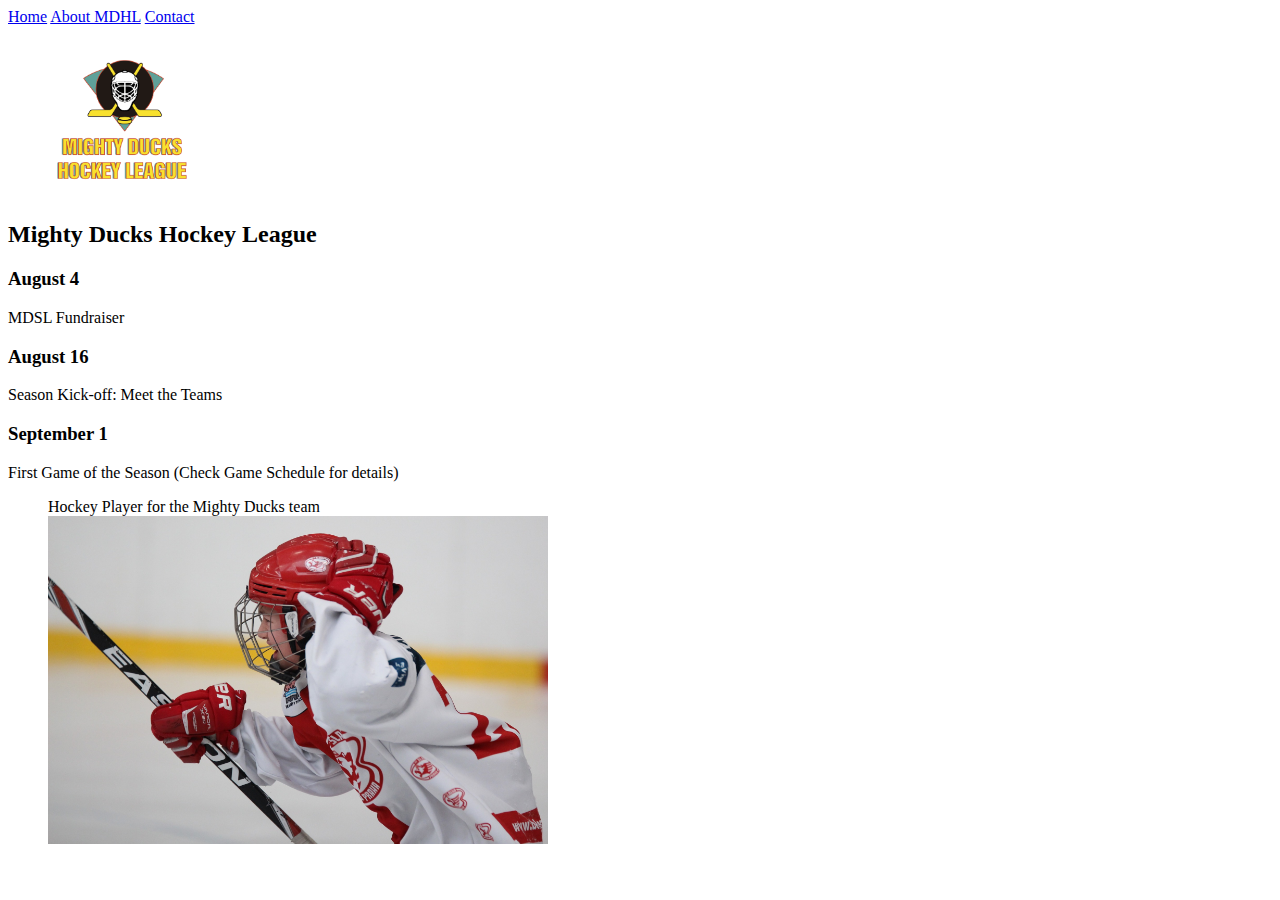
==== index.html @ e29ca08d "version-1" ====
<!DOCTYPE html>
<html lang="en">
    <head>
        <meta charset="UTF-8">
        <meta http-equiv="X-UA-Compatible" content="IE=edge">
        <meta name="viewport" content="width=device-width, initial-scale=1.0">
        <title>MDHL</title>
        
    </head>
    <body>
        <main>
            <nav>
                <a href="#">Home</a>
                <a href="./about.html">About MDHL</a>
                <a href="./contact.html">Contact</a>
            </nav>
            
            <figure>
                <img src="./img.email.files/LogoMightyDuck-01.png" alt="Logo" width="150">
            </figure>
            
            <h2>Mighty Ducks Hockey League</h2>

            <section>
                <h3>August 4</h3>
                <p>MDSL Fundraiser</p>
            </section>
        
            <section>
                <h3>August 16</h3>
                <p>Season Kick-off: Meet the Teams</p>
            </section>

            <section>
                <h3>September 1</h3>
                <p>First Game of the Season (Check Game Schedule for details)</p>
            </section>

            <figure>
                <figcaption>Hockey Player for the Mighty Ducks team</figcaption>
                <img src="./img.email.files/hockey1.jpg" alt="Hockey Player" width="500">
            </figure>
        </main>
    </body>
</html>
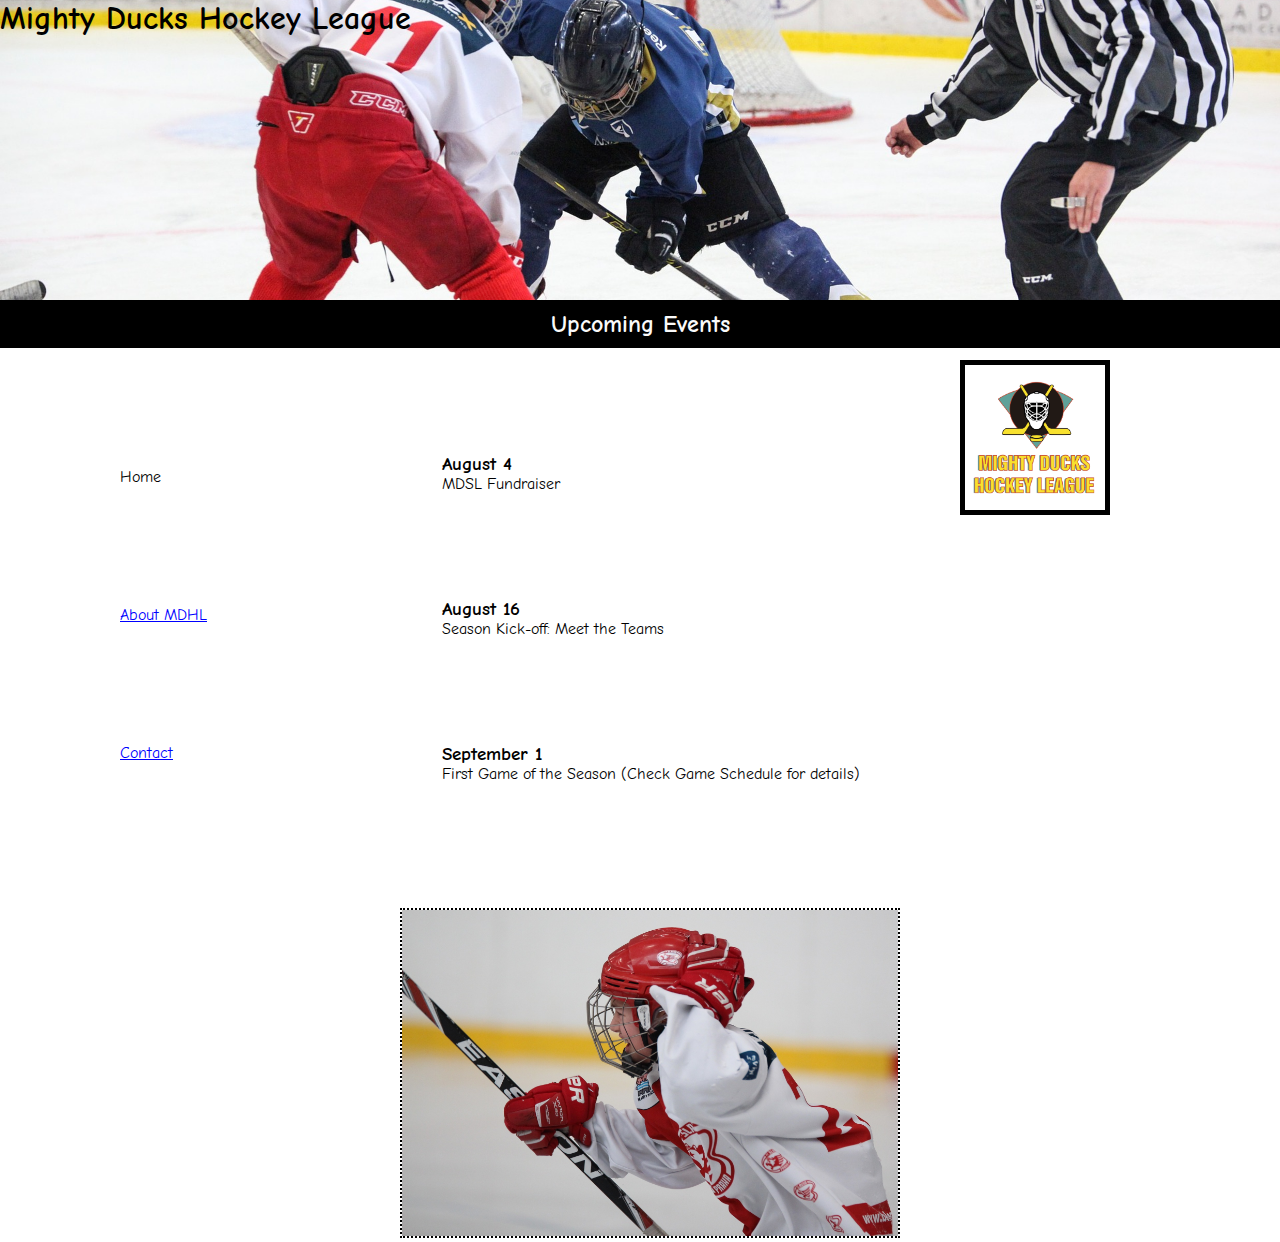
==== commit 24c9b266: "version-1" ====
--- a/index.html
+++ b/index.html
@@ -3,42 +3,54 @@
     <head>
         <meta charset="UTF-8">
         <meta http-equiv="X-UA-Compatible" content="IE=edge">
-        <meta name="viewport" content="width=device-width, initial-scale=1.0">
+        <meta name="viewport" content="width=device-width, initial-scale">
+        <link rel="stylesheet" type="text/css" href="assets/styles/style1.css">
+        <!--<link rel="stylesheet" type="text/css" href="assets/styles/style2.css"> -->
+        <!--<link rel="stylesheet" type="text/css" href="assets/styles/style3.css"> -->
+        <link rel="icon" type="imag/x-icon" sizes="16x16" href="./assets/img/LogoMightyDuck-01.ico">
         <title>MDHL</title>
-        
     </head>
     <body>
+        <header>
+            <h1 class="titulo">Mighty Ducks Hockey League</h1>
+        </header>
         <main>
-            <nav>
-                <a href="#">Home</a>
-                <a href="./about.html">About MDHL</a>
-                <a href="./contact.html">Contact</a>
-            </nav>
+            <div class="banner">
+                    <h2> Upcoming Events</h2>
+            </div>
+    
+            <figure>
+                    <img class="logo" src="./assets/img/LogoMightyDuck-01.png" alt="Logo">
+            </figure>
+            <div class="nav_y_secciones">
+                <div>
+                    <nav>
+                        <a id="navegador1" href="#">Home</a>
+                        <a id="navegador2y3" href="./about.html">About MDHL</a>
+                        <a id="navegador2y3" href="./contact.html">Contact</a>
+                    </nav>
+                </div>
+        
+                <div class="secciones">
+                    <section>
+                        <h3>August 4</h3>
+                        <p>MDSL Fundraiser</p>
+                    </section>
+                    
+                    <section>
+                        <h3>August 16</h3>
+                        <p>Season Kick-off: Meet the Teams</p>
+                    </section>
             
-            <figure>
-                <img src="./img.email.files/LogoMightyDuck-01.png" alt="Logo" width="150">
-            </figure>
-            
-            <h2>Mighty Ducks Hockey League</h2>
-
-            <section>
-                <h3>August 4</h3>
-                <p>MDSL Fundraiser</p>
-            </section>
-        
-            <section>
-                <h3>August 16</h3>
-                <p>Season Kick-off: Meet the Teams</p>
-            </section>
-
-            <section>
-                <h3>September 1</h3>
-                <p>First Game of the Season (Check Game Schedule for details)</p>
-            </section>
+                    <section>
+                        <h3>September 1</h3>
+                        <p>First Game of the Season (Check Game Schedule for details)</p>
+                    </section>
+                </div>
+            </div>
 
             <figure>
-                <figcaption>Hockey Player for the Mighty Ducks team</figcaption>
-                <img src="./img.email.files/hockey1.jpg" alt="Hockey Player" width="500">
+                <img id="imagen1" src="./assets/img/hockey1.jpg" alt="Hockey Player" width="500">
             </figure>
         </main>
     </body>
--- a/assets/styles/style1.css
+++ b/assets/styles/style1.css
@@ -0,0 +1,79 @@
+@import url('https://fonts.googleapis.com/css2?family=Comic+Neue:wght@700&display=swap');
+
+*{
+    font-family: 'Comic Neue', cursive;
+    padding: 0;
+    margin: 0;
+    box-sizing: border-box;
+}
+
+header {
+    background: url(../img/design1_image1.jpg);
+    background-size:cover;
+    background-position:center;
+    height: 300px;
+    display: block;
+}
+h2 {
+    background-color: rgb(0, 0, 0);
+    color: rgb(250, 250, 250);
+    text-align: center;
+    padding: 10px;
+    display: block;
+    position: relative;
+}
+.logo {
+    width: 150px;
+    border: 5px solid rgb(0, 0, 0);
+    position: absolute;
+    top:40%;
+    left: 75%;
+}
+.nav_y_secciones {
+    display: flex;
+}
+
+nav a {
+    display: block;
+    margin:120px;
+    color:rgb(0, 0, 255); 
+}
+
+#navegador1{
+    text-decoration: none;
+    color:rgb(0, 0, 0);
+}
+.secciones {
+    width: 770px;
+    padding: 10px;
+    position: relative;
+    top:-10px;
+}
+section {
+    margin: 105px;
+}
+
+#imagen1{
+    border:2px dotted rgb(0, 0, 0);
+    position: relative;
+    margin-left: 400px ;
+}
+#imagen2{
+    border-radius: 50%;
+    position: relative;
+    border: 3px solid rgb(115, 26, 197);
+    margin-left: 100px;
+    
+}
+#imagen3{
+    border:3px solid rgb(14, 175, 94);
+    position: absolute;
+    left: 240px;
+    margin: 200px;
+    
+}
+
+
+
+
+
--- a/assets/styles/style2.css
+++ b/assets/styles/style2.css
@@ -0,0 +1,81 @@
+@import url('https://fonts.googleapis.com/css2?family=Comic+Neue:wght@700&display=swap');
+
+*{
+    font-family: 'Comic Neue', cursive;
+    padding: 0;
+    margin: 0;
+    box-sizing: border-box;
+}
+h1 {
+    font-size: 2rem;
+}
+.banner {
+    background: url(../img/design1_image2.jpg);
+    background-size:cover;
+    background-position:center;
+    height: 300px;
+    display: block;
+}
+h2 {
+    text-align: center;
+    padding: 10px;
+    display: block;
+    position: relative;
+    bottom: -300px;
+    border: 1px solid rgb(0, 0, 0);
+}
+.logo {
+    width: 150px;
+    border: 1px solid rgb(0, 0, 0);
+    position: relative;
+    top: 150px;
+    left: 80px;
+}
+nav a {
+    text-decoration: none;
+    border: 1px solid rgb(0, 0, 0);
+    padding: 10px;
+    position:relative;
+    left:1000px;
+    bottom:465px;
+}
+#navegador1 {
+    background-color: rgb(10, 180, 10);
+    color: rgb(255, 255, 255);
+}
+#navegador2y3 {
+    background-color: rgb(14, 14, 189);
+    color: rgb(250, 250, 250);
+}
+.secciones {
+    width: 833px;
+    padding: 10px;
+    position: relative;
+    bottom: 100px;
+    left: 300px;   
+}
+section {
+    margin: 70px;
+}
+#imagen1{
+    border:8px inset rgb(250, 246, 39);
+    height: 300px;
+    position: relative;
+    left: 380px ;
+    top: 10px;
+}
+#imagen2{
+    border-top-left-radius: 50%;
+    position: relative;
+    bottom: 320px;
+    margin-left: 30px; 
+    width: 200px; 
+    border: 3px solid rgb(180, 141, 218);
+    
+}
+#imagen3{
+    border:5px dashed rgb(19, 231, 160);
+    position: relative;
+    left: 380px;
+    bottom: 100px;
+}--- a/assets/styles/style3.css
+++ b/assets/styles/style3.css
@@ -0,0 +1,87 @@
+@import url('https://fonts.googleapis.com/css2?family=Comic+Neue:wght@700&display=swap');
+
+*{
+    font-family: 'Comic Neue', cursive;
+    padding: 0;
+    margin: 0;
+    box-sizing: border-box;
+}
+h1 {
+    font-size: 4rem;
+    color:rgb(0, 0, 0);
+}
+header {
+    background: url(../img/design1_image1.jpg);
+    background-size:cover;
+    background-position:center;
+    height: 400px;
+    display: block;
+}
+h2 {
+    text-align: center;
+    padding: 10px;
+    display: block;
+    position: relative;
+    color:rgb(0, 0, 0);
+    border: 1px solid rgb(0, 0, 0);
+    background-color: rgb(30, 202, 214);
+}
+.logo {
+    width: 300px;
+    position: relative;
+    left: 530px;
+}
+nav a {
+    text-decoration: none;
+    border: 1px solid rgb(0, 0, 0);
+    padding: 10px;
+    position:relative;
+    left:1000px;
+    bottom:350px;
+}
+#navegador1 {
+    background-color: rgb(250, 89, 49);
+    color: rgb(255, 255, 255);
+}
+#navegador2y3 {
+    background-color: rgb(235, 35, 201);
+    color: rgb(250, 250, 250);
+}
+.secciones {
+    width: 770px;
+    padding: 10px;
+    position: relative;
+    bottom:20px;
+    left: 100px;
+}
+section {
+    margin: 70px;
+}
+
+#imagen1{
+    border-top: 5px double rgb(19, 19, 202);
+    border-right: 5px dotted  rgb(19, 19, 202);   
+    border-bottom: 5px dashed  rgb(19, 19, 202);
+    border-left: 5px solid  rgb(19, 19, 202);
+    position: relative;
+    left: 450px ;
+    top: 10px;
+ }
+ #imagen2{
+    border-top: 5px double rgb(238, 34, 136);
+    border-right: 5px dotted  rgb(238, 34, 136);   
+    border-bottom: 5px dashed  rgb(238, 34, 136);
+    border-left: 5px solid  rgb(238, 34, 136);
+    position: relative;
+    left: 450px ;
+    top: 10px;
+ }
+ #imagen3{
+    border-top: 5px double rgb(126, 238, 34);
+    border-right: 5px dotted  rgb(126, 238, 34);   
+    border-bottom: 5px dashed  rgb(126, 238, 34);
+    border-left: 5px solid  rgb(126, 238, 34);
+    position: relative;
+    left: 450px ;
+    top: 10px;
+}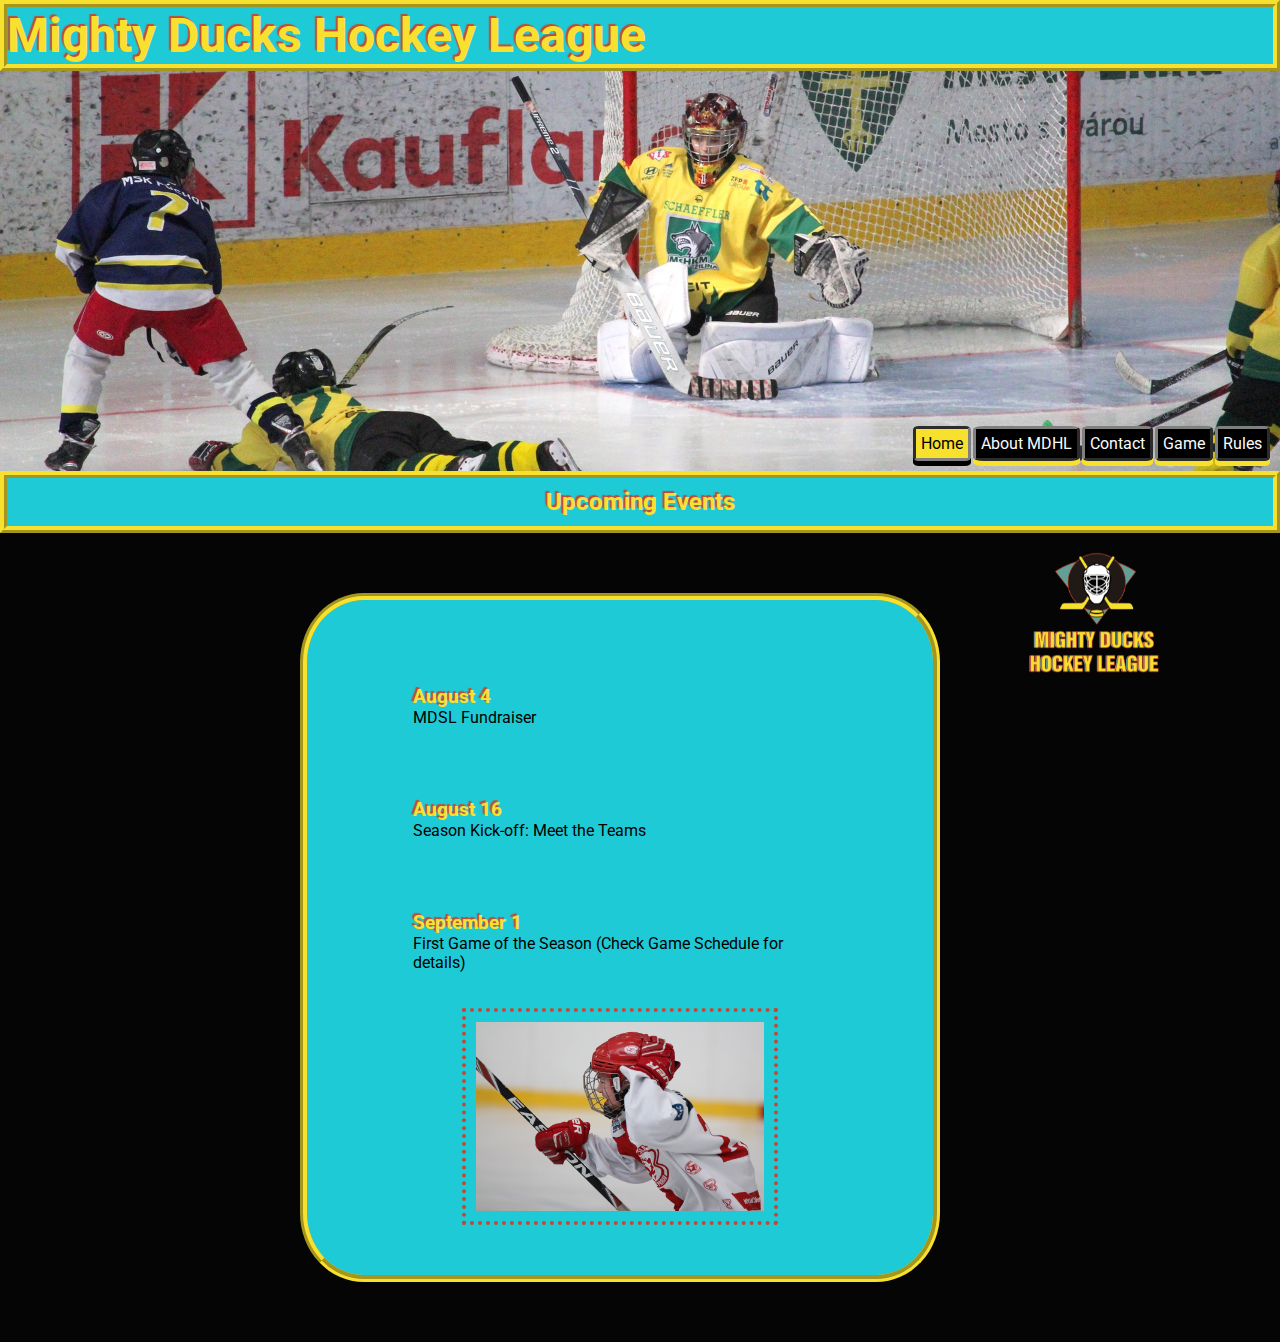
==== commit 85d54288: "vesrsion-3" ====
--- a/index.html
+++ b/index.html
@@ -5,53 +5,44 @@
         <meta http-equiv="X-UA-Compatible" content="IE=edge">
         <meta name="viewport" content="width=device-width, initial-scale">
         <link rel="stylesheet" type="text/css" href="assets/styles/style1.css">
-        <!--<link rel="stylesheet" type="text/css" href="assets/styles/style2.css"> -->
-        <!--<link rel="stylesheet" type="text/css" href="assets/styles/style3.css"> -->
         <link rel="icon" type="imag/x-icon" sizes="16x16" href="./assets/img/LogoMightyDuck-01.ico">
         <title>MDHL</title>
     </head>
     <body>
-        <header>
-            <h1 class="titulo">Mighty Ducks Hockey League</h1>
+        <h1>Mighty Ducks Hockey League</h1>
+        <header class="headboard">
+            <figure>
+                <img class="logo" src="./assets/img/LogoMightyDuck-01.png" alt="Logo">
+            </figure>
+            <nav>
+                <a class="browser1" href="#">Home</a>
+                <a class="browsers2y3" href="./about.html">About MDHL</a>
+                <a class="browsers2y3" href="./contact.html">Contact</a>
+                <a class="browsers2y3" href="./game-info.html">Game</a>
+                <a class="browsers2y3" href="./rules.html">Rules</a>
+            </nav>
         </header>
         <main>
-            <div class="banner">
-                    <h2> Upcoming Events</h2>
+            <h2> Upcoming Events</h2>
+            <div class="sections">
+                <section>
+                    <h3>August 4</h3>
+                    <p>MDSL Fundraiser</p>
+                </section>
+                    
+                <section>
+                    <h3>August 16</h3>
+                    <p>Season Kick-off: Meet the Teams</p>
+                </section>
+            
+                <section>
+                    <h3>September 1</h3>
+                    <p>First Game of the Season (Check Game Schedule for details)</p>
+                </section>
+                <figure>
+                    <img id="picture1" src="./assets/img/hockey1.jpg" alt="Hockey Player">
+                </figure>
             </div>
-    
-            <figure>
-                    <img class="logo" src="./assets/img/LogoMightyDuck-01.png" alt="Logo">
-            </figure>
-            <div class="nav_y_secciones">
-                <div>
-                    <nav>
-                        <a id="navegador1" href="#">Home</a>
-                        <a id="navegador2y3" href="./about.html">About MDHL</a>
-                        <a id="navegador2y3" href="./contact.html">Contact</a>
-                    </nav>
-                </div>
-        
-                <div class="secciones">
-                    <section>
-                        <h3>August 4</h3>
-                        <p>MDSL Fundraiser</p>
-                    </section>
-                    
-                    <section>
-                        <h3>August 16</h3>
-                        <p>Season Kick-off: Meet the Teams</p>
-                    </section>
-            
-                    <section>
-                        <h3>September 1</h3>
-                        <p>First Game of the Season (Check Game Schedule for details)</p>
-                    </section>
-                </div>
-            </div>
-
-            <figure>
-                <img id="imagen1" src="./assets/img/hockey1.jpg" alt="Hockey Player" width="500">
-            </figure>
         </main>
     </body>
 </html>--- a/assets/styles/style1.css
+++ b/assets/styles/style1.css
@@ -1,79 +1,168 @@
-@import url('https://fonts.googleapis.com/css2?family=Comic+Neue:wght@700&display=swap');
+@import url('https://fonts.googleapis.com/css2?family=Candal&family=Comic+Neue:wght@700&family=Merriweather:wght@300&family=Poppins&family=Roboto:wght@700&family=Shrikhand&display=swap');
 
 *{
-    font-family: 'Comic Neue', cursive;
+    font-family: 'Roboto', sans-serif;
     padding: 0;
     margin: 0;
     box-sizing: border-box;
 }
-
-header {
-    background: url(../img/design1_image1.jpg);
+h1 {
+    border: 7px ridge rgb(248, 225, 46);
+    font-size: 3rem;
+    background-color: rgb(30, 202, 214);
+    color:rgb(248, 225, 46);
+    text-shadow: -2px -2px 1px rgb(198, 72, 50);
+}
+.headboard {
+    background: url(../img/design1_image2.jpg);
     background-size:cover;
     background-position:center;
-    height: 300px;
-    display: block;
-}
-h2 {
-    background-color: rgb(0, 0, 0);
-    color: rgb(250, 250, 250);
-    text-align: center;
+    height: 400px;
+    background-color: rgb(30, 202, 214);
+    display: flex;
+    flex-direction: row;
+    justify-content: flex-end;
     padding: 10px;
-    display: block;
-    position: relative;
 }
 .logo {
     width: 150px;
-    border: 5px solid rgb(0, 0, 0);
-    position: absolute;
-    top:40%;
-    left: 75%;
+    position: fixed;
+    bottom: 210px;
+    right: 110px;
 }
-.nav_y_secciones {
+h2 {
+    padding: 10px;
     display: flex;
+    justify-content: center;
+    color:rgb(248, 225, 46);
+    text-shadow: -2px -2px 1px rgb(198, 72, 50);
+    border: 7px ridge rgb(248, 225, 46);;
+    background-color: rgb(30, 202, 214);
 }
-
+h3 {
+    color:rgb(248, 225, 46);
+    text-shadow: -2px -2px 1px rgb(198, 72, 50);
+}
+nav {
+    display: flex;
+    flex-direction: row;
+    align-items: flex-end;
+}
 nav a {
-    display: block;
-    margin:120px;
-    color:rgb(0, 0, 255); 
+    text-decoration: none;
+    border: 2px solid rgb(189, 176, 176);
+    border-radius: 10%;
+    padding: 5px;
+    margin-left: 2px;
+    cursor: pointer;
+       
 }
-
-#navegador1{
-    text-decoration: none;
-    color:rgb(0, 0, 0);
+.browser1 {
+    border:inset;
+    background-color: rgb(248, 225, 46);
+    color: rgb(0, 0, 0);
+    border-color: rgb(128, 128, 128);
+    box-shadow: 0 5px rgb(0, 0, 0);
 }
-.secciones {
-    width: 770px;
-    padding: 10px;
-    position: relative;
-    top:-10px;
+.browsers2y3 {
+    border: outset;
+    background-color: rgb(0, 0, 0);
+    color: rgb(250, 250, 250);
+    border-color: rgb(128, 128, 128);
+    box-shadow: 0 5px rgb(248, 225, 46);
+}
+body {
+    background-color: rgb(5, 5, 5)
+}
+#title_game {
+    color: rgb(255, 255, 255);
+    padding: 20px;
+    margin-left: 180px;
+}
+.title_rules {
+text-align: center;
+}
+#underlined_sentence_game {
+    margin-left: 200px;
+    color:rgb(255, 255, 255);
+    text-decoration:underline rgb(255, 0, 0);
+}
+.container_table{
+    border: 7px groove rgb(248, 225, 46);
+    padding: 50px;
+    width: 50%;
+    margin: 60px 300px;
+    display: flex;
+    flex-direction: row;
+    justify-content: center;
+}
+table {
+    background-color: rgb(253, 253, 253);
+    text-align: left;
+}
+th, td {
+    padding: 20px;
+}
+thead {
+    background-color: rgb(30, 202, 214);
+}
+tr:hover td {
+    background-color: rgb(248, 225, 46);
+}
+.sections {
+    color: rgb(0, 0, 0);
+    width: 50%;
+    margin: 60px 300px;
+    padding: 50px;
+    border: 7px groove rgb(248, 225, 46);
+    border-radius: 10%;
+    background-color: rgb(30, 202, 214);
+    display: flex;
+    flex-direction: column;
+    justify-content: center;
 }
 section {
-    margin: 105px;
+    margin: 30px 50px;
+    padding: 6px;
+    background-color: rgb(30, 202, 214);
 }
-
-#imagen1{
-    border:2px dotted rgb(0, 0, 0);
+.list_game {
+    list-style-type: none;
+    display: flex;
+    justify-content: space-between;
+    padding: 20px;
+}
+.list_rules_sin_icono{
+    list-style-type: none; 
+}
+ul {
+    list-style-position: outside;
+    list-style-type: circle;
+}
+#picture1{
+    width: 60%;
+    padding: 10px;
+    display: flex;
+    margin-left: auto;
+    margin-right: auto;
+    border: 4px dotted rgb(198, 72, 50);
+ }
+ #picture2 {
+    width: 40%;
+    padding: 10px;
+    margin: 40px;
+    border-top: 5px solid rgb(198, 72, 50);
+    border-right: 5px dotted rgb(198, 72, 50);   
+    border-bottom: 5px solid rgb(198, 72, 50);
+    border-left: 5px dotted rgb(198, 72, 50);
     position: relative;
-    margin-left: 400px ;
+    left:330px; 
 }
-#imagen2{
-    border-radius: 50%;
-    position: relative;
-    border: 3px solid rgb(115, 26, 197);
-    margin-left: 100px;
-    
-}
-#imagen3{
-    border:3px solid rgb(14, 175, 94);
-    position: absolute;
-    left: 240px;
-    margin: 200px;
-    
-}
-
-
-
-
-
+ #picture3{
+    width: 550px;
+    margin: 40px;
+    border: 5px double rgb(198, 72, 50);
+    display: flex;
+    margin-left: auto;
+    margin-right: auto;
+}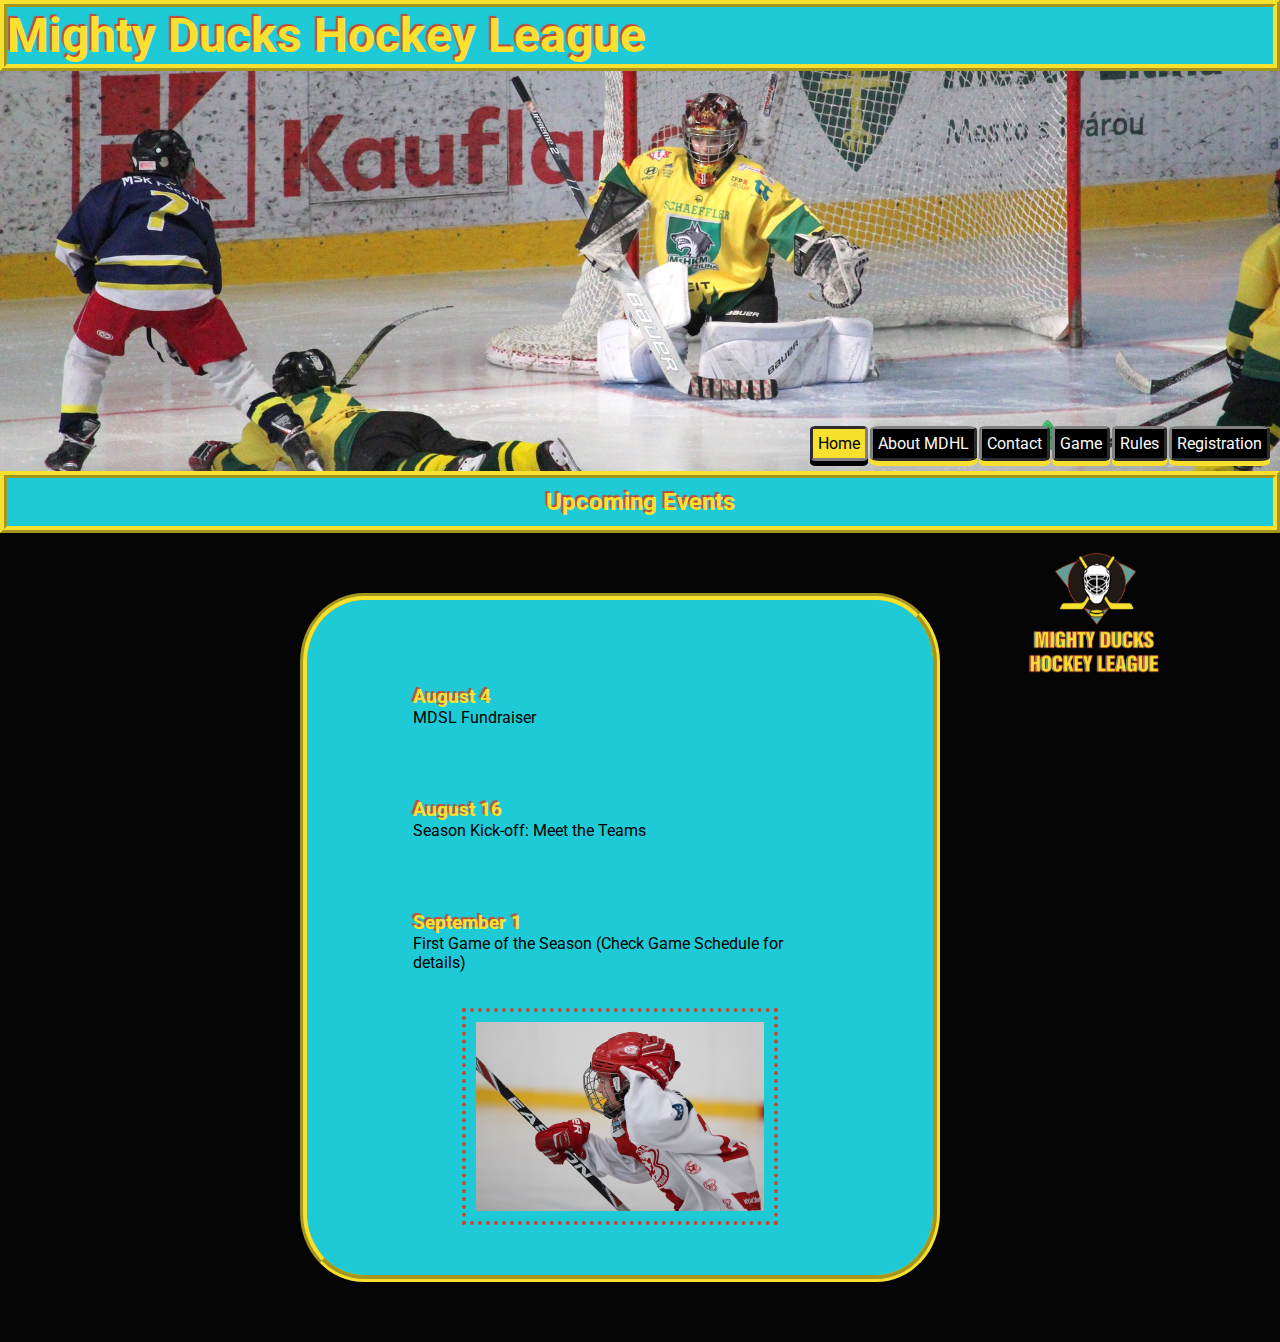
==== commit e5574a5b: "version-2" ====
--- a/index.html
+++ b/index.html
@@ -20,6 +20,7 @@
                 <a class="browsers2y3" href="./contact.html">Contact</a>
                 <a class="browsers2y3" href="./game-info.html">Game</a>
                 <a class="browsers2y3" href="./rules.html">Rules</a>
+                <a class="browsers2y3" href="./registration.html">Registration</a>
             </nav>
         </header>
         <main>
--- a/assets/styles/style1.css
+++ b/assets/styles/style1.css
@@ -90,15 +90,15 @@
 .container_table{
     border: 7px groove rgb(248, 225, 46);
     padding: 50px;
-    width: 50%;
-    margin: 60px 300px;
+    width: 70%;
+    margin: 60px 100px;
     display: flex;
     flex-direction: row;
     justify-content: center;
 }
 table {
     background-color: rgb(253, 253, 253);
-    text-align: left;
+    text-align: center;
 }
 th, td {
     padding: 20px;
@@ -125,6 +125,21 @@
     margin: 30px 50px;
     padding: 6px;
     background-color: rgb(30, 202, 214);
+}
+.sections_game {
+    color: rgb(0, 0, 0);
+    width: 50%;
+    margin: 60px 220px;
+    padding: 50px;
+    border: 7px groove rgb(248, 225, 46);
+    border-radius: 10%;
+    background-color: rgb(30, 202, 214);
+    display: flex;
+    flex-direction: column;
+    justify-content: center;
+}
+.maps {
+    border: 2px solid rgb(30, 202, 214);
 }
 .list_game {
     list-style-type: none;
@@ -165,4 +180,58 @@
     display: flex;
     margin-left: auto;
     margin-right: auto;
+}
+.conteiner_form {
+    display: flex;
+    flex-direction: row;
+    justify-content: space-around;
+    padding: 50px;
+}
+form {
+    display: flex;
+    flex-direction: column;
+    gap:20px;
+    width: 60%;
+    background-color:rgb(30, 202, 214);
+    padding: 20px;
+}
+fieldset {
+    padding: 12px;
+}
+.street {
+    width: 400px;
+}
+.birth_date_and_gender {
+    display: flex;
+    flex-direction: row;
+    justify-content: space-around;
+}
+.grade {
+    display: flex;
+    justify-content: space-around;
+}
+.closest_school {
+    display: flex;
+    flex-direction: row;  
+    justify-content: space-around;
+}
+.position {
+    display: flex;
+    flex-direction: row;  
+    justify-content: space-around;
+}
+.uniform {
+    display: flex;
+    flex-direction: row;  
+    justify-content: space-around;
+}
+.terms_and_conditions {
+    list-style-type: none;
+    padding: 20px;
+}
+.condition {
+    padding:20px ;
+}
+.buttons {
+    width: 200px;
 }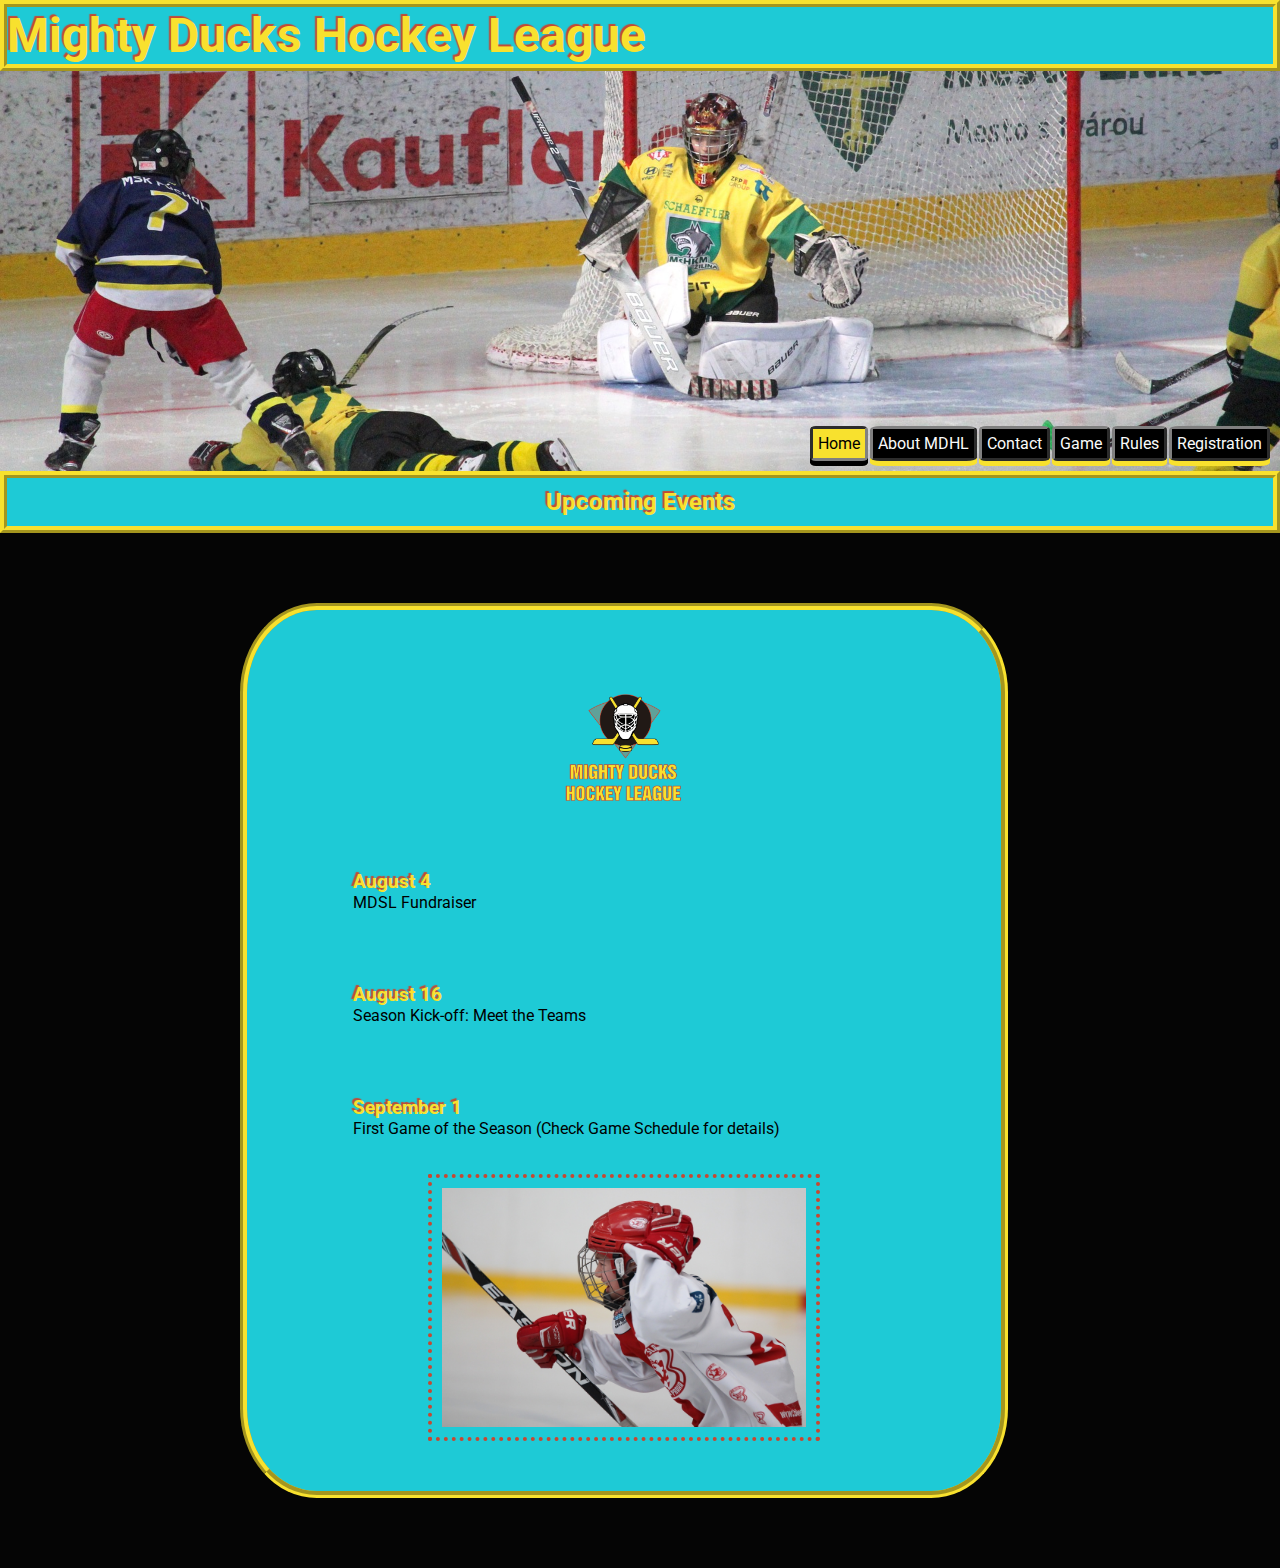
==== commit 158aaa55: "version-3" ====
--- a/index.html
+++ b/index.html
@@ -11,9 +11,6 @@
     <body>
         <h1>Mighty Ducks Hockey League</h1>
         <header class="headboard">
-            <figure>
-                <img class="logo" src="./assets/img/LogoMightyDuck-01.png" alt="Logo">
-            </figure>
             <nav>
                 <a class="browser1" href="#">Home</a>
                 <a class="browsers2y3" href="./about.html">About MDHL</a>
@@ -25,7 +22,10 @@
         </header>
         <main>
             <h2> Upcoming Events</h2>
-            <div class="sections">
+            <div class="sections_and_img">
+                <div class="box_logo">
+                    <img class="logo" src="./assets/img/LogoMightyDuck-01.png" alt="Logo">
+                </div>
                 <section>
                     <h3>August 4</h3>
                     <p>MDSL Fundraiser</p>
--- a/assets/styles/style1.css
+++ b/assets/styles/style1.css
@@ -23,12 +23,6 @@
     flex-direction: row;
     justify-content: flex-end;
     padding: 10px;
-}
-.logo {
-    width: 150px;
-    position: fixed;
-    bottom: 210px;
-    right: 110px;
 }
 h2 {
     padding: 10px;
@@ -74,12 +68,25 @@
 body {
     background-color: rgb(5, 5, 5)
 }
-#title_game {
+.box_logo {
+    margin: 5px 25px;
+    display: flex;
+    justify-content: center;
+}
+.logo {
+    width: 160px;
+    padding: 13px;
+}
+.container_logo_game {
+    display: flex;
+    justify-content: flex-start;
+}
+#subtitle_game {
     color: rgb(255, 255, 255);
-    padding: 20px;
+    padding: 30px;
     margin-left: 180px;
 }
-.title_rules {
+.subtitle_rules {
 text-align: center;
 }
 #underlined_sentence_game {
@@ -87,11 +94,11 @@
     color:rgb(255, 255, 255);
     text-decoration:underline rgb(255, 0, 0);
 }
-.container_table{
+.container_table {
     border: 7px groove rgb(248, 225, 46);
-    padding: 50px;
+    padding: 60px;
     width: 70%;
-    margin: 60px 100px;
+    margin: 20px 200px;
     display: flex;
     flex-direction: row;
     justify-content: center;
@@ -107,12 +114,12 @@
     background-color: rgb(30, 202, 214);
 }
 tr:hover td {
-    background-color: rgb(248, 225, 46);
-}
-.sections {
+    background-color: rgb(128, 128, 128);
+}
+.sections_and_img {
     color: rgb(0, 0, 0);
-    width: 50%;
-    margin: 60px 300px;
+    width: 60%;
+    margin: 70px 240px;
     padding: 50px;
     border: 7px groove rgb(248, 225, 46);
     border-radius: 10%;
@@ -129,7 +136,7 @@
 .sections_game {
     color: rgb(0, 0, 0);
     width: 50%;
-    margin: 60px 220px;
+    margin: 60px 330px;
     padding: 50px;
     border: 7px groove rgb(248, 225, 46);
     border-radius: 10%;
@@ -181,10 +188,23 @@
     margin-left: auto;
     margin-right: auto;
 }
+.conteiner_main_registration {
+    background: url(../img/ice-added-img.jpg);
+    
+}
+.logo_and_img_registration{
+    display: flex;
+    flex-direction: row; 
+    justify-content:space-between; 
+}
+.added_img_form {
+    height: 150px;
+    padding: 10px;
+}
 .conteiner_form {
     display: flex;
     flex-direction: row;
-    justify-content: space-around;
+    justify-content: center;
     padding: 50px;
 }
 form {
@@ -198,8 +218,18 @@
 fieldset {
     padding: 12px;
 }
+.name {
+    width: 220px;
+}
 .street {
-    width: 400px;
+    width: 500px;
+}
+.city_and_code {
+    display: flex;
+    justify-content: space-around;
+}
+.city_and_code input{
+    width: 200px;
 }
 .birth_date_and_gender {
     display: flex;
@@ -208,12 +238,15 @@
 }
 .grade {
     display: flex;
-    justify-content: space-around;
+    justify-content: center;
+}
+.grade label {
+    margin-right: 20px;
 }
 .closest_school {
     display: flex;
     flex-direction: row;  
-    justify-content: space-around;
+    justify-content: center;
 }
 .position {
     display: flex;
@@ -226,7 +259,6 @@
     justify-content: space-around;
 }
 .terms_and_conditions {
-    list-style-type: none;
     padding: 20px;
 }
 .condition {
@@ -234,4 +266,10 @@
 }
 .buttons {
     width: 200px;
+}
+input[type="checkbox"]:checked + label {
+  color: blue;
+}
+input[type="radio"]:checked + label {
+    color: blue;
 }